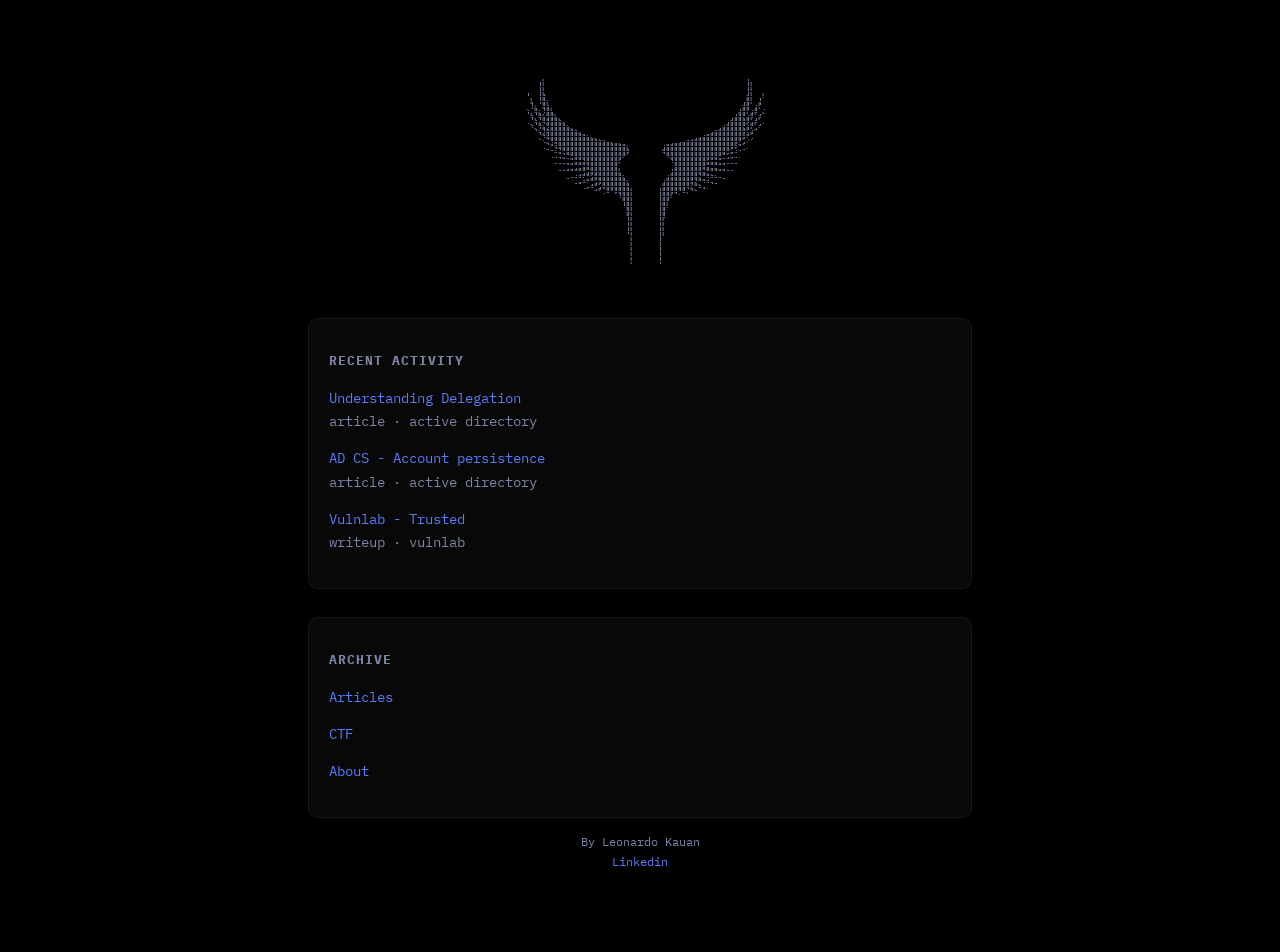
==== index.html @ c05f8347 "Update index.html" ====
<!DOCTYPE html>
<html lang="en">

<head>
    <meta charset="UTF-8" />
    <title>no assumptions</title>
    <meta name="viewport" content="width=device-width, initial-scale=1.0" />

    <!-- FONT -->
    <link href="https://fonts.googleapis.com/css2?family=IBM+Plex+Mono:wght@300;400;600&display=swap" rel="stylesheet">

    <style>
        :root {
            --bg: #000000;
            --panel: rgba(255, 255, 255, 0.03);
            --border: rgba(255, 255, 255, 0.06);
            --text: #cfd6ff;
            --muted: #7d85a6;
            --accent: #5b7cfa;
        }

        * {
            box-sizing: border-box;
        }

        body {
            margin: 0;
            background: radial-gradient(circle at 20% 10%, #000000, var(--bg));
            color: var(--text);
            font-family: 'IBM Plex Mono', monospace;
            font-size: 14px;
            line-height: 1.65;
        }

        /* ===== BOOT / JUMPSCARE ===== */
        #boot {
            position: fixed;
            inset: 0;
            background: #000;
            display: flex;
            align-items: center;
            justify-content: center;
            z-index: 9999;
            animation: bootFade 0.7s ease-in-out forwards;
        }

        #boot pre {
            font-size: 20px;
            line-height: 1;
            animation: blink 0.15s steps(1) 2;
        }

        @keyframes bootFade {
            0% {
                opacity: 0;
            }

            10% {
                opacity: 1;
            }

            80% {
                opacity: 1;
            }

            100% {
                opacity: 0;
                visibility: hidden;
            }
        }

        @keyframes blink {
            0% {
                opacity: 1;
            }

            50% {
                opacity: 0;
            }

            100% {
                opacity: 1;
            }
        }

        /* ===== LAYOUT ===== */
        main {
            max-width: 760px;
            margin: 80px auto;
            padding: 0 24px;
        }

        header {
            text-align: center;
            margin-bottom: 48px;
        }

        header pre {
            font-size: 5px;
            line-height: 1;
            margin: 0;
        }

        section {
            background: var(--panel);
            border: 1px solid var(--border);
            border-radius: 10px;
            padding: 20px;
            margin-top: 28px;
        }

        h2 {
            font-size: 13px;
            letter-spacing: 1px;
            text-transform: uppercase;
            color: var(--muted);
            margin-bottom: 16px;
        }

        ul {
            list-style: none;
            padding: 0;
            margin: 0;
        }

        li {
            margin-bottom: 14px;
        }

        a {
            color: var(--accent);
            text-decoration: none;
        }

        a:hover {
            text-decoration: underline;
        }

        footer {
            margin: 80px 0 40px;
            text-align: center;
            color: var(--muted);
            font-size: 12px;
            margin-top: 14px;
        }
    </style>
</head>

<body>
    <main>
        <div id="boot" hidden>
            <pre>
        ⢀⣤⠤⠤⠤⠤⠤⠤⠤⠤⠤⠤⢤⣤⣀⣀⡀⠀⠀⠀⠀⠀⠀
⠀⠀⠀⠀⢀⡼⠋⠀⣀⠄⡂⠍⣀⣒⣒⠂⠀⠬⠤⠤⠬⠍⠉⠝⠲⣄⡀⠀⠀
⠀⠀⠀⢀⡾⠁⠀⠊⢔⠕⠈⣀⣀⡀⠈⠆⠀⠀⠀⡍⠁⠀⠁⢂⠀⠈⣷⠀⠀
⠀⠀⣠⣾⠥⠀⠀⣠⢠⣞⣿⣿⣿⣉⠳⣄⠀⠀⣀⣤⣶⣶⣶⡄⠀⠀⣘⢦⡀
⢀⡞⡍⣠⠞⢋⡛⠶⠤⣤⠴⠚⠀⠈⠙⠁⠀⠀⢹⡏⠁⠀⣀⣠⠤⢤⡕⠱⣷
⠘⡇⠇⣯⠤⢾⡙⠲⢤⣀⡀⠤⠀⢲⡖⣂⣀⠀⠀⢙⣶⣄⠈⠉⣸⡄⠠⣠⡿
⠀⠹⣜⡪⠀⠈⢷⣦⣬⣏⠉⠛⠲⣮⣧⣁⣀⣀⠶⠞⢁⣀⣨⢶⢿⣧⠉⡼⠁
⠀⠀⠈⢷⡀⠀⠀⠳⣌⡟⠻⠷⣶⣧⣀⣀⣹⣉⣉⣿⣉⣉⣇⣼⣾⣿⠀⡇⠀
⠀⠀⠀⠈⢳⡄⠀⠀⠘⠳⣄⡀⡼⠈⠉⠛⡿⠿⠿⡿⠿⣿⢿⣿⣿⡇⠀⡇⠀
⠀⠀⠀⠀⠀⠙⢦⣕⠠⣒⠌⡙⠓⠶⠤⣤⣧⣀⣸⣇⣴⣧⠾⠾⠋⠀⠀⡇⠀
⠀⠀⠀⠀⠀⠀⠀⠈⠙⠶⣭⣒⠩⠖⢠⣤⠄⠀⠀⠀⠀⠀⠠⠔⠁⡰⠀⣧⠀
⠀⠀⠀⠀⠀⠀⠀⠀⠀⠀⠀⠉⠛⠲⢤⣀⣀⠉⠉⠀⠀⠀⠀⠀⠁⠀⣠⠏⠀
⠀⠀⠀⠀⠀⠀⠀⠀⠀⠀⠀⠀⠀⠀⠀⠈⠉⠉⠛⠒⠲⠶⠤⠴⠒⠚⠁⠀⠀
    </pre>
        </div>

        <!-- MAIN CONTENT -->
        <main>

            <header>
                <center>
                    <pre id="asci">
        ⢠⡇⠀⠀⠀⠀⠀⠀⠀⠀⠀⠀⠀⠀⠀⠀⠀⠀⠀⠀⠀⠀⠀⠀⠀⠀⠀⠀⠀⠀⠀⠀⠀⠀⠀⠀⠀⠀⠀⠀⠀⠀⠀⠀⠀⠀⠀⠀⠀⠀⠀⠀⢸⡄⠀⠀⠀
    ⠀⠀⠀⢸⡇⠀⠀⠀⠀⠀⠀⠀⠀⠀⠀⠀⠀⠀⠀⠀⠀⠀⠀⠀⠀⠀⠀⠀⠀⠀⠀⠀⠀⠀⠀⠀⠀⠀⠀⠀⠀⠀⠀⠀⠀⠀⠀⠀⠀⠀⠀⠀⠀⠀⠀⢸⡇⠀⠀⠀
    ⢀⠀⠀⢸⡇⠀⠀⠀⠀⠀⠀⠀⠀⠀⠀⠀⠀⠀⠀⠀⠀⠀⠀⠀⠀⠀⠀⠀⠀⠀⠀⠀⠀⠀⠀⠀⠀⠀⠀⠀⠀⠀⠀⠀⠀⠀⠀⠀⠀⠀⠀⠀⠀⠀⠀⢸⡇⠀⠀⡀
    ⠘⡀⠀⢸⣿⠀⠀⠀⠀⠀⠀⠀⠀⠀⠀⠀⠀⠀⠀⠀⠀⠀⠀⠀⠀⠀⠀⠀⠀⠀⠀⠀⠀⠀⠀⠀⠀⠀⠀⠀⠀⠀⠀⠀⠀⠀⠀⠀⠀⠀⠀⠀⠀⠀⠀⣾⡇⠀⢀⠇
    ⠀⣧⠀⢸⣿⡆⠀⠀⠀⠀⠀⠀⠀⠀⠀⠀⠀⠀⠀⠀⠀⠀⠀⠀⠀⠀⠀⠀⠀⠀⠀⠀⠀⠀⠀⠀⠀⠀⠀⠀⠀⠀⠀⠀⠀⠀⠀⠀⠀⠀⠀⠀⠀⠀⢠⣿⡇⠀⣼⠀
    ⠀⢸⣆⠀⣿⣷⡀⠀⠀⠀⠀⠀⠀⠀⠀⠀⠀⠀⠀⠀⠀⠀⠀⠀⠀⠀⠀⠀⠀⠀⠀⠀⠀⠀⠀⠀⠀⠀⠀⠀⠀⠀⠀⠀⠀⠀⠀⠀⠀⠀⠀⠀⠀⠀⣾⣿⠀⣰⡏⠀
    ⢱⡀⢿⣆⠸⣿⣧⠀⠀⠀⠀⠀⠀⠀⠀⠀⠀⠀⠀⠀⠀⠀⠀⠀⠀⠀⠀⠀⠀⠀⠀⠀⠀⠀⠀⠀⠀⠀⠀⠀⠀⠀⠀⠀⠀⠀⠀⠀⠀⠀⠀⠀⠀⣼⣿⡏⣰⡿⠀⡌
    ⠀⢷⡈⢿⣧⣻⣿⣧⡀⠀⠀⠀⠀⠀⠀⠀⠀⠀⠀⠀⠀⠀⠀⠀⠀⠀⠀⠀⠀⠀⠀⠀⠀⠀⠀⠀⠀⠀⠀⠀⠀⠀⠀⠀⠀⠀⠀⠀⠀⠀⠀⢀⣼⣿⣟⣴⡿⢁⡾⠀
    ⢀⠈⢷⣌⢿⣿⣿⣿⣷⣄⠀⠀⠀⠀⠀⠀⠀⠀⠀⠀⠀⠀⠀⠀⠀⠀⠀⠀⠀⠀⠀⠀⠀⠀⠀⠀⠀⠀⠀⠀⠀⠀⠀⠀⠀⠀⠀⠀⠀⠀⢠⣾⣿⣿⣿⡿⣡⡾⠁⡀
    ⠀⠳⡈⢻⣦⡻⣿⣿⣿⣿⣦⡀⠀⠀⠀⠀⠀⠀⠀⠀⠀⠀⠀⠀⠀⠀⠀⠀⠀⠀⠀⠀⠀⠀⠀⠀⠀⠀⠀⠀⠀⠀⠀⠀⠀⠀⠀⠀⢀⣴⣿⣿⣿⣿⣟⣵⡟⢁⠞⠀
    ⠀⠀⠙⢦⡹⣿⣿⣿⣿⣿⣿⣿⣶⣄⠀⠀⠀⠀⠀⠀⠀⠀⠀⠀⠀⠀⠀⠀⠀⠀⠀⠀⠀⠀⠀⠀⠀⠀⠀⠀⠀⠀⠀⠀⠀⠀⣠⣶⣿⣿⣿⣿⣿⣿⣿⢏⣴⠋⠀⠀
    ⠀⠀⠀⡈⠻⣾⣿⣿⣿⣿⣿⣿⣿⣿⣿⣦⣄⡀⠀⠀⠀⠀⠀⠀⠀⠀⠀⠀⠀⠀⠀⠀⠀⠀⠀⠀⠀⠀⠀⠀⠀⠀⢀⣠⣴⣿⣿⣿⣿⣿⣿⣿⣿⣿⣷⠟⢁⠀⠀⠀
    ⠀⠀⠀⠈⠢⣌⠻⣿⣿⣿⣿⣿⣿⣿⣿⣿⣿⣿⣷⣶⣤⣄⣀⡀⠀⠀⠀⠀⠀⠀⠀⠀⠀⠀⠀⠀⢀⣀⣠⣤⣶⣾⣿⣿⣿⣿⣿⣿⣿⣿⣿⣿⣿⠟⣡⠔⠁⠀⠀⠀
    ⠀⠀⠀⠀⢀⠈⠛⢶⣿⣿⣿⣿⣿⣿⣿⣿⣿⣿⣿⣿⣿⣿⣿⣿⣿⡆⠀⠀⠀⠀⠀⠀⠀⠀⢰⣿⣿⣿⣿⣿⣿⣿⣿⣿⣿⣿⣿⣿⣿⣿⣿⣿⡷⠛⠁⡀⠀⠀⠀⠀
    ⠀⠀⠀⠀⠀⠉⠒⠦⣬⣛⣿⣿⣿⣿⣿⣿⣿⣿⣿⣿⣿⣿⣿⣿⣿⡿⠀⠀⠀⠀⠀⠀⠀⠀⢿⣿⣿⣿⣿⣿⣿⣿⣿⣿⣿⣿⣿⣿⣿⣿⣛⣥⠴⠒⠉⠀⠀⠀⠀⠀
    ⠀⠀⠀⠀⠀⠀⠠⠤⢤⣌⣉⣛⣿⣿⣿⣿⣿⣿⣿⣿⣿⣿⣿⣿⠟⠁⠀⠀⠀⠀⠀⠀⠀⠀⠀⠻⣿⣿⣿⣿⣿⣿⣿⣿⣿⣿⣿⣿⣛⣉⣡⡤⠤⠄⠀⠀⠀⠀⠀⠀
    ⠀⠀⠀⠀⠀⠀⠀⣀⣀⣀⣀⣉⣭⣭⣽⣿⣿⣿⣿⣿⣿⣿⣿⡏⠀⠀⠀⠀⠀⠀⠀⠀⠀⠀⠀⠀⠹⣿⣿⣿⣿⣿⣿⣿⣿⣯⣭⣭⣉⣀⣀⣀⣀⠀⠀⠀⠀⠀⠀⠀
    ⠀⠀⠀⠀⠀⠀⠀⠀⠀⠀⠉⠉⢉⣉⣭⣽⣿⣿⣿⣿⣿⣿⣿⡀⠀⠀⠀⠀⠀⠀⠀⠀⠀⠀⠀⠀⠀⣿⣿⣿⣿⣿⣿⣿⣿⣭⣉⣉⠉⠉⠀⠀⠀⠀⠀⠀⠀⠀⠀⠀
    ⠀⠀⠀⠀⠀⠀⠀⠀⠒⠒⠛⠛⠛⠛⢛⣩⣿⣿⣿⣿⣿⣿⣿⣇⠀⠀⠀⠀⠀⠀⠀⠀⠀⠀⠀⠀⣸⣿⣿⣿⣿⣿⣿⣿⣭⡛⠛⠛⠛⠛⠒⠒⠀⠀⠀⠀⠀⠀⠀⠀
    ⠀⠀⠀⠀⠀⠀⠀⠀⠀⠀⣀⠤⠴⠾⠟⠛⣫⣿⣿⣿⣿⣿⣿⣿⣆⠀⠀⠀⠀⠀⠀⠀⠀⠀⠀⣰⣿⣿⣿⣿⣿⣿⣿⣝⠛⠻⠷⠦⠤⣀⠀⠀⠀⠀⠀⠀⠀⠀⠀⠀
    ⠀⠀⠀⠀⠀⠀⠀⠀⠀⠀⠀⠀⣀⣤⠶⠟⠛⣫⣿⣿⣿⣿⣿⣿⣿⣆⠀⠀⠀⠀⠀⠀⠀⠀⣰⣿⣿⣿⣿⣿⣿⣿⣝⠛⠻⠶⢤⣀⠀⠀⠀⠀⠀⠀⠀⠀⠀⠀⠀⠀
    ⠀⠀⠀⠀⠀⠀⠀⠀⠀⠀⠀⠀⠀⠀⢀⡤⠾⠛⣡⣿⣿⣿⣿⣿⣿⣿⡀⠀⠀⠀⠀⠀⠀⢀⣿⣿⣿⣿⣿⣿⢿⣎⠛⠷⢤⡀⠀⠀⠀⠀⠀⠀⠀⠀⠀⠀⠀⠀⠀⠀
    ⠀⠀⠀⠀⠀⠀⠀⠀⠀⠀⠀⠀⠀⠀⠀⠀⠀⠚⠋⢀⠿⠋⡿⣿⣿⣿⡇⠀⠀⠀⠀⠀⠀⢸⣿⣿⣿⢿⠙⠿⡄⠙⠓⠀⠀⠀⠀⠀⠀⠀⠀⠀⠀⠀⠀⠀⠀⠀⠀⠀
    ⠀⠀⠀⠀⠀⠀⠀⠀⠀⠀⠀⠀⠀⠀⠀⠀⠀⠀⠀⠀⠀⠀⠀⠸⣿⣿⡇⠀⠀⠀⠀⠀⠀⢸⣿⣿⠇⠀⠁⠀⠀⠀⠀⠀⠀⠀⠀⠀⠀⠀⠀⠀⠀⠀⠀⠀⠀⠀⠀⠀
    ⠀⠀⠀⠀⠀⠀⠀⠀⠀⠀⠀⠀⠀⠀⠀⠀⠀⠀⠀⠀⠀⠀⠀⠀⢻⣿⡇⠀⠀⠀⠀⠀⠀⢸⣿⡟⠀⠀⠀⠀⠀⠀⠀⠀⠀⠀⠀⠀⠀⠀⠀⠀⠀⠀⠀⠀⠀⠀⠀⠀
    ⠀⠀⠀⠀⠀⠀⠀⠀⠀⠀⠀⠀⠀⠀⠀⠀⠀⠀⠀⠀⠀⠀⠀⠀⠘⣿⡇⠀⠀⠀⠀⠀⠀⢸⣿⠇⠀⠀⠀⠀⠀⠀⠀⠀⠀⠀⠀⠀⠀⠀⠀⠀⠀⠀⠀⠀⠀⠀⠀⠀
    ⠀⠀⠀⠀⠀⠀⠀⠀⠀⠀⠀⠀⠀⠀⠀⠀⠀⠀⠀⠀⠀⠀⠀⠀⠀⣿⡇⠀⠀⠀⠀⠀⠀⢸⣿⠀⠀⠀⠀⠀⠀⠀⠀⠀⠀⠀⠀⠀⠀⠀⠀⠀⠀⠀⠀⠀⠀⠀⠀⠀
    ⠀⠀⠀⠀⠀⠀⠀⠀⠀⠀⠀⠀⠀⠀⠀⠀⠀⠀⠀⠀⠀⠀⠀⠀⠀⢻⡇⠀⠀⠀⠀⠀⠀⢸⡿⠀⠀⠀⠀⠀⠀⠀⠀⠀⠀⠀⠀⠀⠀⠀⠀⠀⠀⠀⠀⠀⠀⠀⠀⠀
    ⠀⠀⠀⠀⠀⠀⠀⠀⠀⠀⠀⠀⠀⠀⠀⠀⠀⠀⠀⠀⠀⠀⠀⠀⠀⢸⡇⠀⠀⠀⠀⠀⠀⢸⡇⠀⠀⠀⠀⠀⠀⠀⠀⠀⠀⠀⠀⠀⠀⠀⠀⠀⠀⠀⠀⠀⠀⠀⠀⠀
    ⠀⠀⠀⠀⠀⠀⠀⠀⠀⠀⠀⠀⠀⠀⠀⠀⠀⠀⠀⠀⠀⠀⠀⠀⠀⢸⡇⠀⠀⠀⠀⠀⠀⢸⡇⠀⠀⠀⠀⠀⠀⠀⠀⠀⠀⠀⠀⠀⠀⠀⠀⠀⠀⠀⠀⠀⠀⠀⠀⠀
    ⠀⠀⠀⠀⠀⠀⠀⠀⠀⠀⠀⠀⠀⠀⠀⠀⠀⠀⠀⠀⠀⠀⠀⠀⠀⢸⡇⠀⠀⠀⠀⠀⠀⢸⡇⠀⠀⠀⠀⠀⠀⠀⠀⠀⠀⠀⠀⠀⠀⠀⠀⠀⠀⠀⠀⠀⠀⠀⠀⠀
    ⠀⠀⠀⠀⠀⠀⠀⠀⠀⠀⠀⠀⠀⠀⠀⠀⠀⠀⠀⠀⠀⠀⠀⠀⠀⠀⡇⠀⠀⠀⠀⠀⠀⢸⠃⠀⠀⠀⠀⠀⠀⠀⠀⠀⠀⠀⠀⠀⠀⠀⠀⠀⠀⠀⠀⠀⠀⠀⠀⠀
    ⠀⠀⠀⠀⠀⠀⠀⠀⠀⠀⠀⠀⠀⠀⠀⠀⠀⠀⠀⠀⠀⠀⠀⠀⠀⠀⡇⠀⠀⠀⠀⠀⠀⢸⠀⠀⠀⠀⠀⠀⠀⠀⠀⠀⠀⠀⠀⠀⠀⠀⠀⠀⠀⠀⠀⠀⠀⠀⠀⠀
    ⠀⠀⠀⠀⠀⠀⠀⠀⠀⠀⠀⠀⠀⠀⠀⠀⠀⠀⠀⠀⠀⠀⠀⠀⠀⠀⡇⠀⠀⠀⠀⠀⠀⢸⠀⠀⠀⠀⠀⠀⠀⠀⠀⠀⠀⠀⠀⠀⠀⠀⠀⠀⠀⠀⠀⠀⠀⠀⠀⠀
    ⠀⠀⠀⠀⠀⠀⠀⠀⠀⠀⠀⠀⠀⠀⠀⠀⠀⠀⠀⠀⠀⠀⠀⠀⠀⠀⡇⠀⠀⠀⠀⠀⠀⢸⠀⠀⠀⠀⠀⠀⠀⠀⠀⠀⠀⠀⠀⠀⠀⠀⠀⠀⠀⠀⠀⠀⠀⠀⠀⠀
    ⠀⠀⠀⠀⠀⠀⠀⠀⠀⠀⠀⠀⠀⠀⠀⠀⠀⠀⠀⠀⠀⠀⠀⠀⠀⠀⡇⠀⠀⠀⠀⠀⠀⢸⠀⠀⠀⠀⠀⠀⠀⠀⠀⠀⠀⠀⠀⠀⠀⠀⠀⠀⠀⠀⠀⠀⠀⠀⠀⠀
    ⠀⠀⠀⠀⠀⠀⠀⠀⠀⠀⠀⠀⠀⠀⠀⠀⠀⠀⠀⠀⠀⠀⠀⠀⠀⠀⡇⠀⠀⠀⠀⠀⠀⢸⠀⠀⠀⠀⠀⠀⠀⠀⠀⠀⠀⠀⠀⠀⠀⠀⠀⠀⠀⠀⠀⠀⠀⠀⠀⠀
      </pre>
                </center>
            </header>
            <section>
                <h2>recent activity</h2>
                <ul>
                    <li>
                        <a href="SRC/delegation/delegation.html">Understanding Delegation</a><br>
                        <span style="color:var(--muted)">article · active directory</span>
                    </li>
                    <li>
                        <a href="SRC/ADCS.html">AD CS - Account persistence</a><br>
                        <span style="color:var(--muted)">article · active directory</span>
                    </li>
                    <li>
                        <a href="SRC/Trusted/Trusted.html">Vulnlab - Trusted</a><br>
                        <span style="color:var(--muted)">writeup · vulnlab</span>
                    </li>
                </ul>
            </section>

            <section>
                <h2>archive</h2>
                <ul>
                    <li><a href="SRC/Articles.html">Articles</a></li>
                    <li><a href="SRC/CTF.html">CTF</a></li>
                    <li><a href="SRC/about.html">About</a></li>
                </ul>
            </section>

            <footer>
                By Leonardo Kauan <br>
                <a href="https://www.linkedin.com/in/kernelx86/">Linkedin</a>
            </footer>

        </main>
        <script>
            const boot = document.getElementById('boot');

            const navEntry = performance.getEntriesByType("navigation")[0];
            const navType = navEntry ? navEntry.type : "navigate";

            // Dispara SOMENTE em entrada direta ou reload
            if (navType === "navigate" || navType === "reload") {
                boot.hidden = false;

                setTimeout(() => {
                    boot.remove();
                }, 700);
            } else {
                boot.remove();
            }
        </script>





</body>


</html>
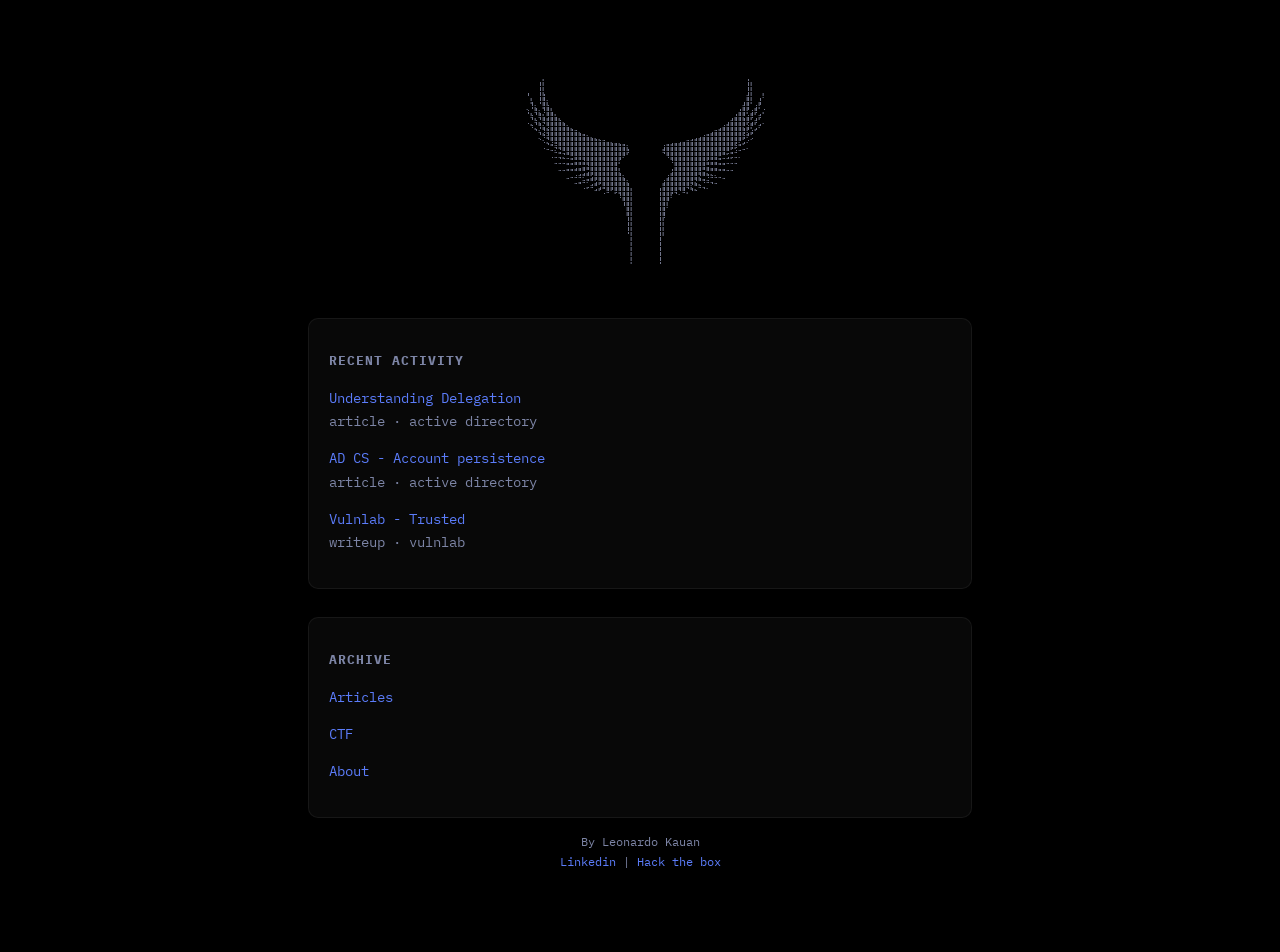
==== commit 22a05206: "Update index.html" ====
--- a/index.html
+++ b/index.html
@@ -241,7 +241,7 @@
 
             <footer>
                 By Leonardo Kauan <br>
-                <a href="https://www.linkedin.com/in/kernelx86/">Linkedin</a>
+                <a href="https://www.linkedin.com/in/kernelx86/">Linkedin</a> | <a href="https://app.hackthebox.com/public/users/2489249">Hack the box</a>
             </footer>
 
         </main>
@@ -273,3 +273,4 @@
 </html>
 
 
+
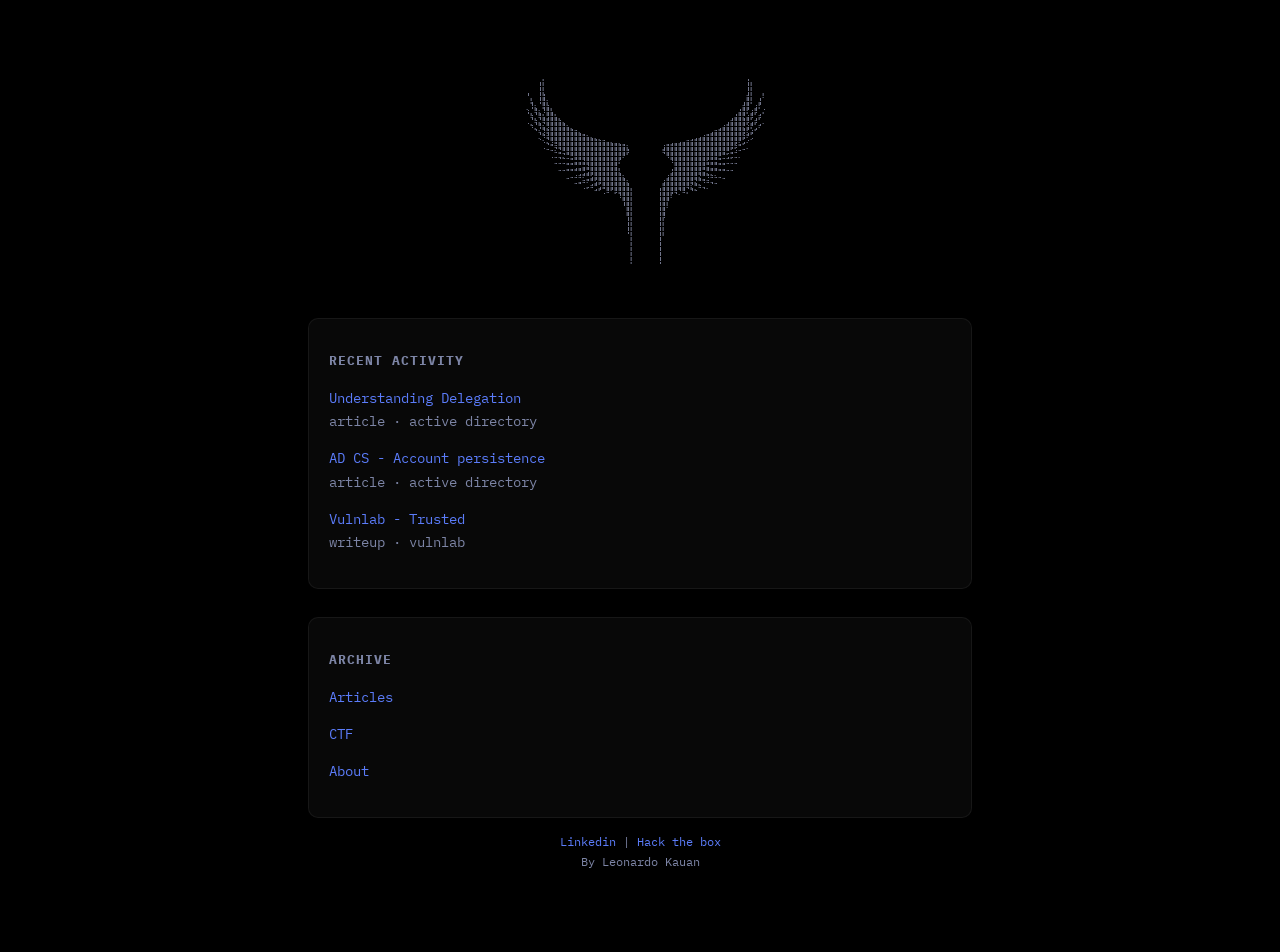
==== commit 5138a4f3: "Update index.html" ====
--- a/index.html
+++ b/index.html
@@ -240,8 +240,8 @@
             </section>
 
             <footer>
-                By Leonardo Kauan <br>
-                <a href="https://www.linkedin.com/in/kernelx86/">Linkedin</a> | <a href="https://app.hackthebox.com/public/users/2489249">Hack the box</a>
+                <a href="https://www.linkedin.com/in/kernelx86/">Linkedin</a> | <a href="https://app.hackthebox.com/public/users/2489249">Hack the box</a> <br>
+                By Leonardo Kauan
             </footer>
 
         </main>
@@ -274,3 +274,4 @@
 
 
 
+
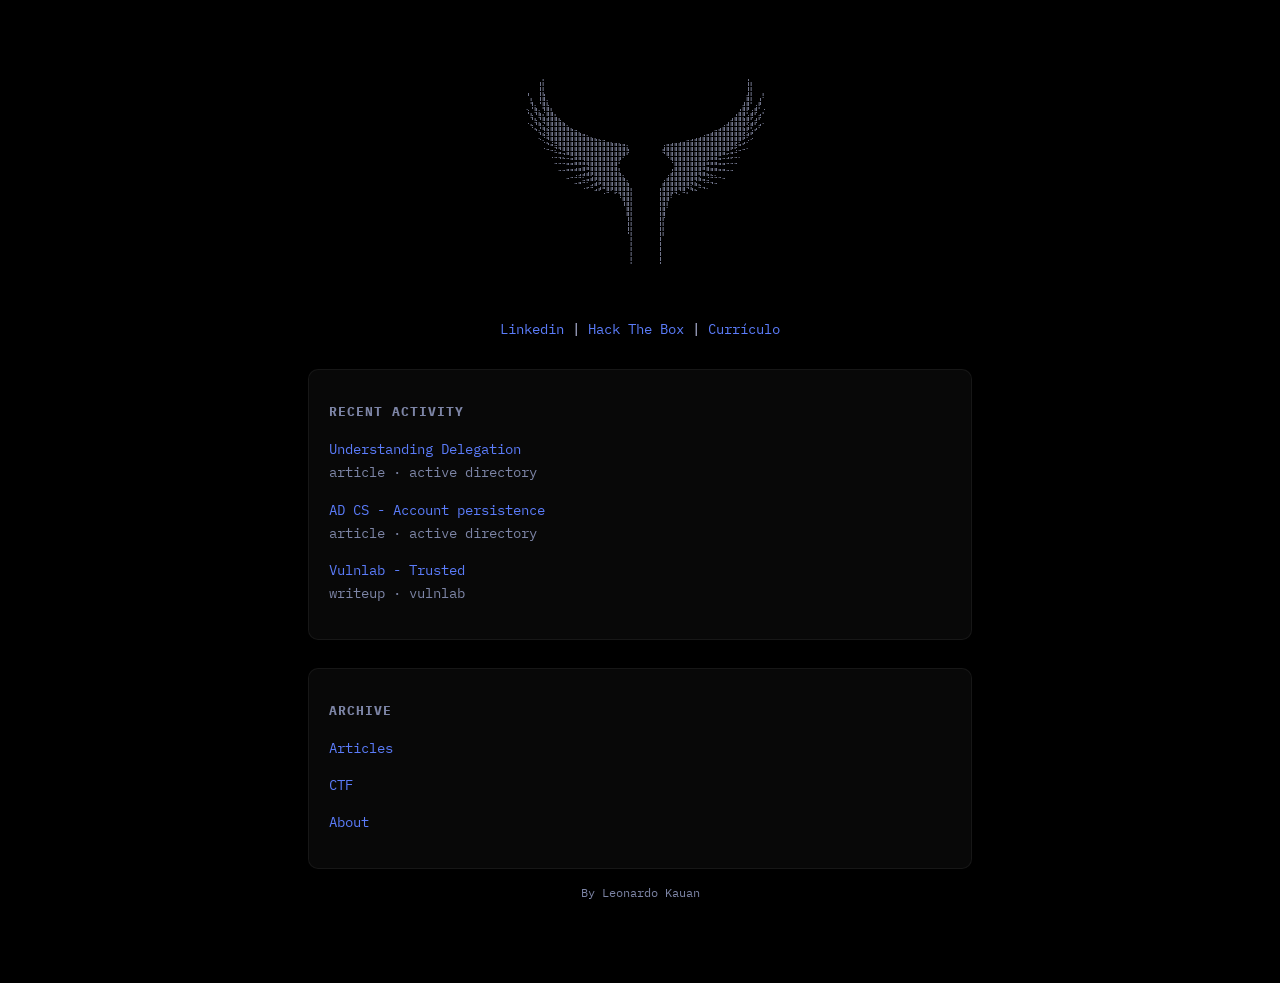
==== commit c0781d84: "Update index.html" ====
--- a/index.html
+++ b/index.html
@@ -212,6 +212,7 @@
       </pre>
                 </center>
             </header>
+            <center><a href="https://www.linkedin.com/in/kernelx86/" target="_blank" rel="noopener noreferrer">Linkedin</a> | <a href="https://app.hackthebox.com/public/users/2489249" target="_blank" rel="noopener noreferrer">Hack The Box</a> | <a href="SRC/riculo.html" target="_blank" rel="noopener noreferrer">Currículo</a></center>
             <section>
                 <h2>recent activity</h2>
                 <ul>
@@ -240,7 +241,6 @@
             </section>
 
             <footer>
-                <a href="https://www.linkedin.com/in/kernelx86/">Linkedin</a> | <a href="https://app.hackthebox.com/public/users/2489249">Hack the box</a> <br>
                 By Leonardo Kauan
             </footer>
 
@@ -275,3 +275,4 @@
 
 
 
+
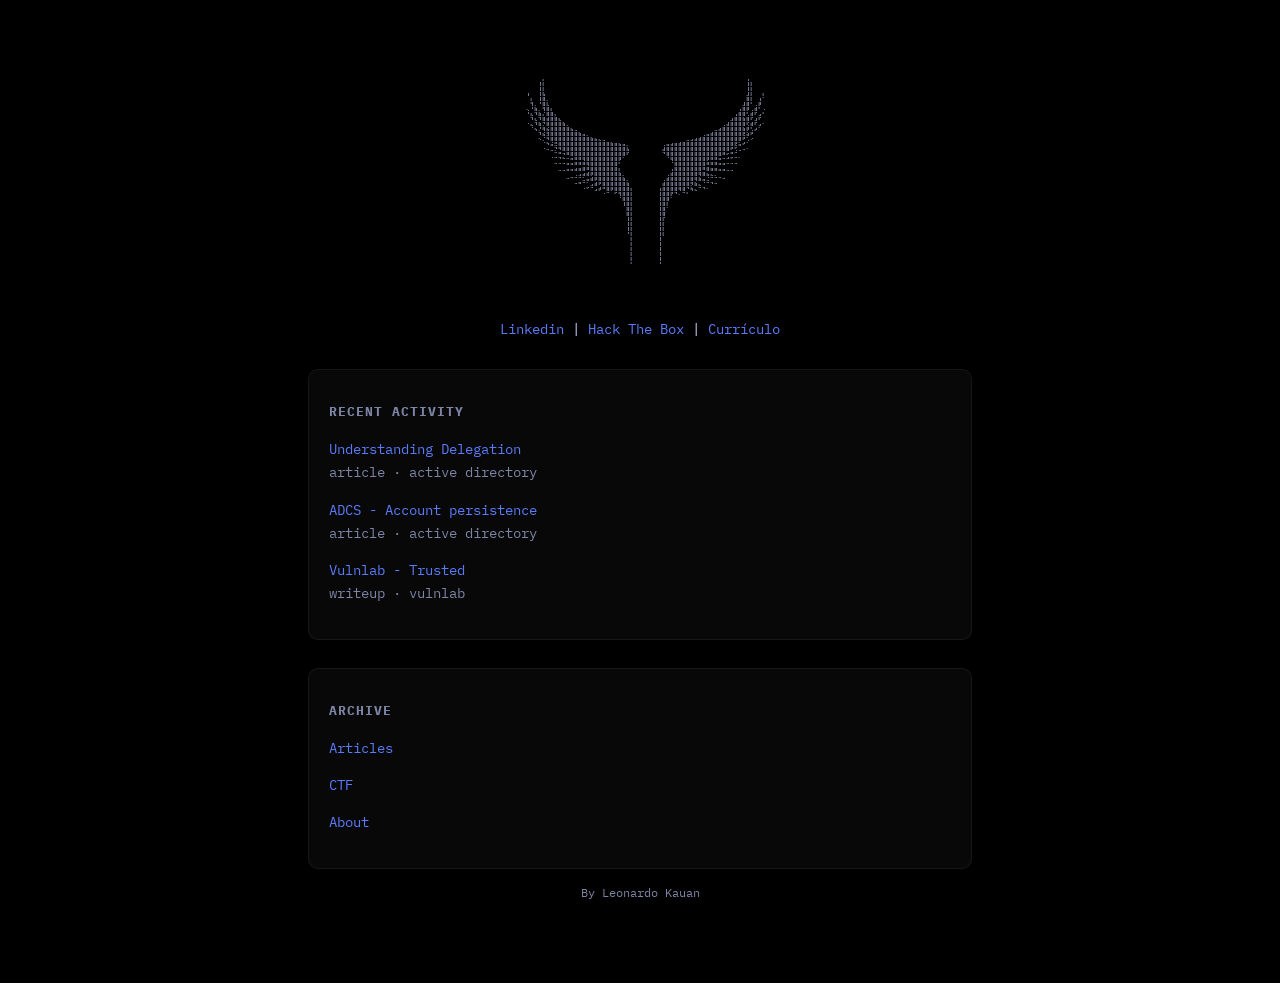
==== commit c9d1c232: "Update index.html" ====
--- a/index.html
+++ b/index.html
@@ -221,7 +221,7 @@
                         <span style="color:var(--muted)">article · active directory</span>
                     </li>
                     <li>
-                        <a href="SRC/ADCS.html">AD CS - Account persistence</a><br>
+                        <a href="SRC/ADCS.html">ADCS - Account persistence</a><br>
                         <span style="color:var(--muted)">article · active directory</span>
                     </li>
                     <li>
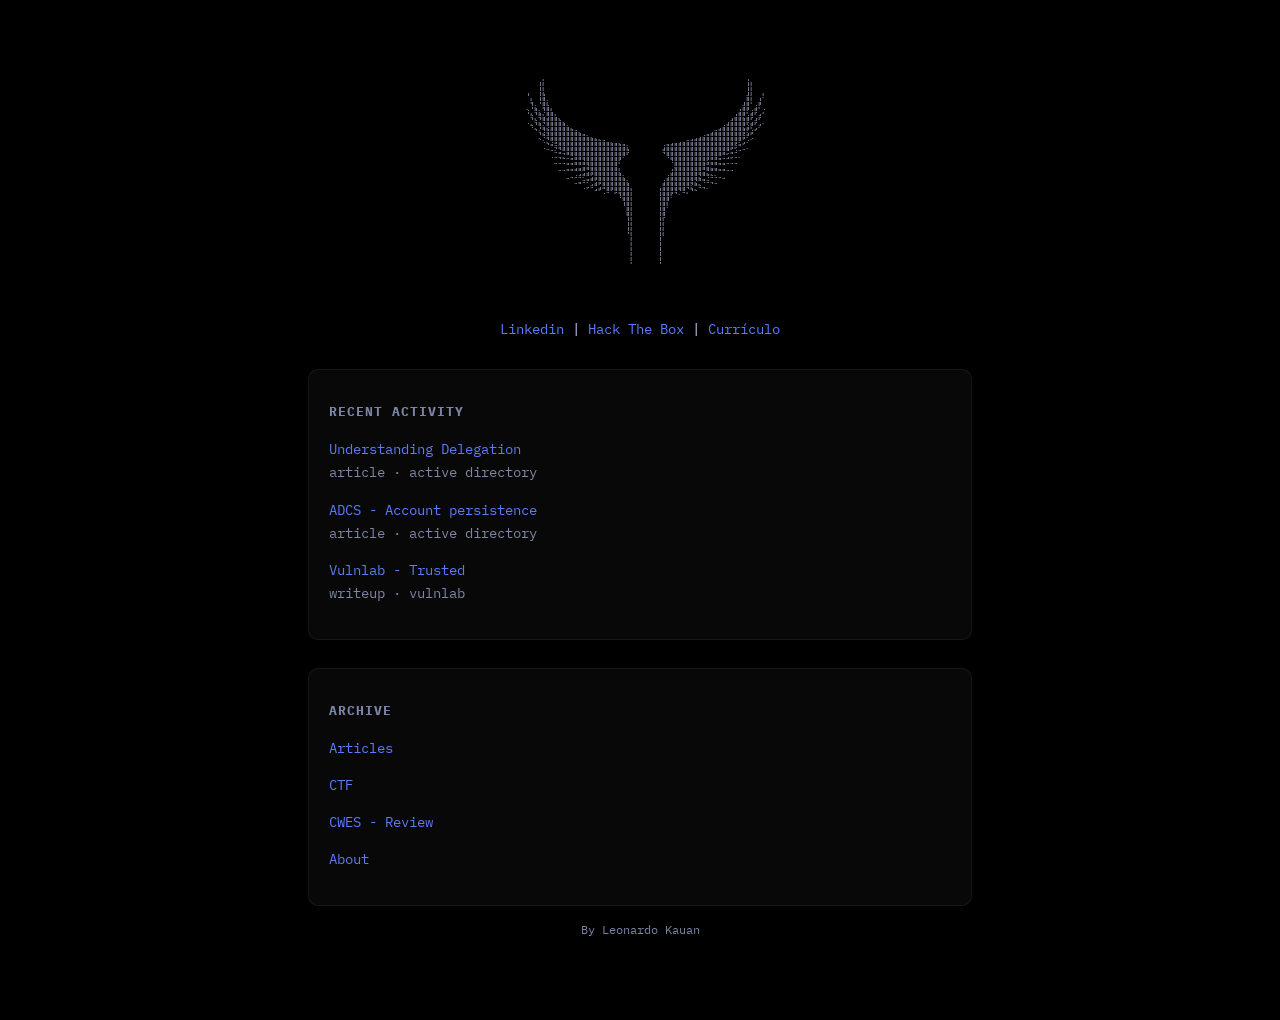
==== commit ee4f324b: "Update index.html" ====
--- a/index.html
+++ b/index.html
@@ -236,6 +236,7 @@
                 <ul>
                     <li><a href="SRC/Articles.html">Articles</a></li>
                     <li><a href="SRC/CTF.html">CTF</a></li>
+                    <li><a href="SRC/cwes.html">CWES - Review</a></li>
                     <li><a href="SRC/about.html">About</a></li>
                 </ul>
             </section>
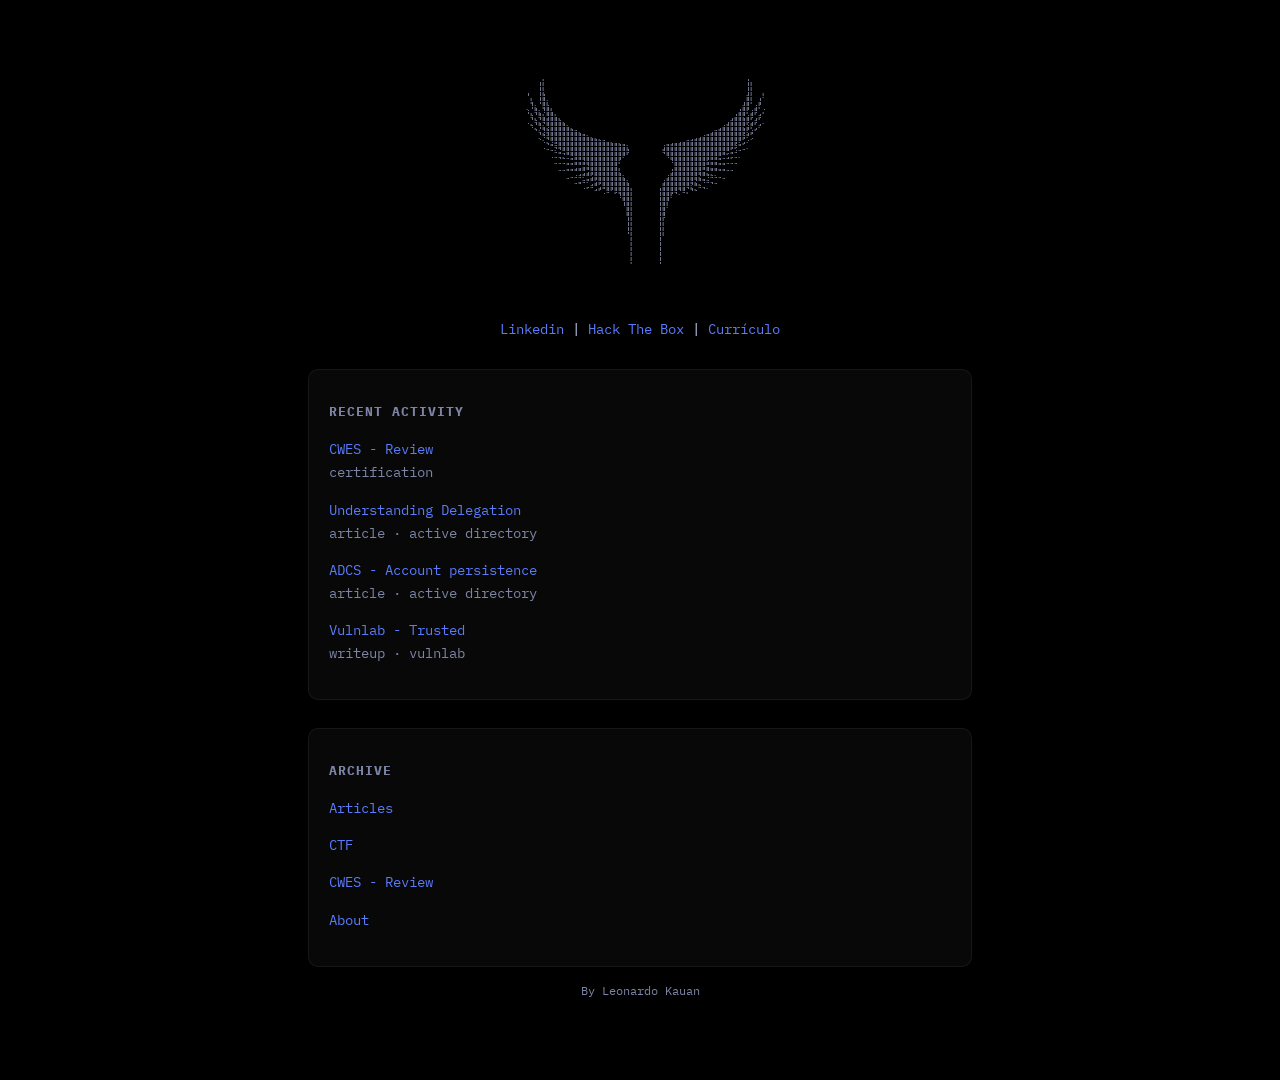
==== commit e3205059: "Update index.html" ====
--- a/index.html
+++ b/index.html
@@ -217,6 +217,10 @@
                 <h2>recent activity</h2>
                 <ul>
                     <li>
+                        <a href="SRC/cwes.html">CWES - Review</a><br>
+                        <span style="color:var(--muted)">certification</span>
+                    </li>
+                    <li>
                         <a href="SRC/delegation/delegation.html">Understanding Delegation</a><br>
                         <span style="color:var(--muted)">article · active directory</span>
                     </li>
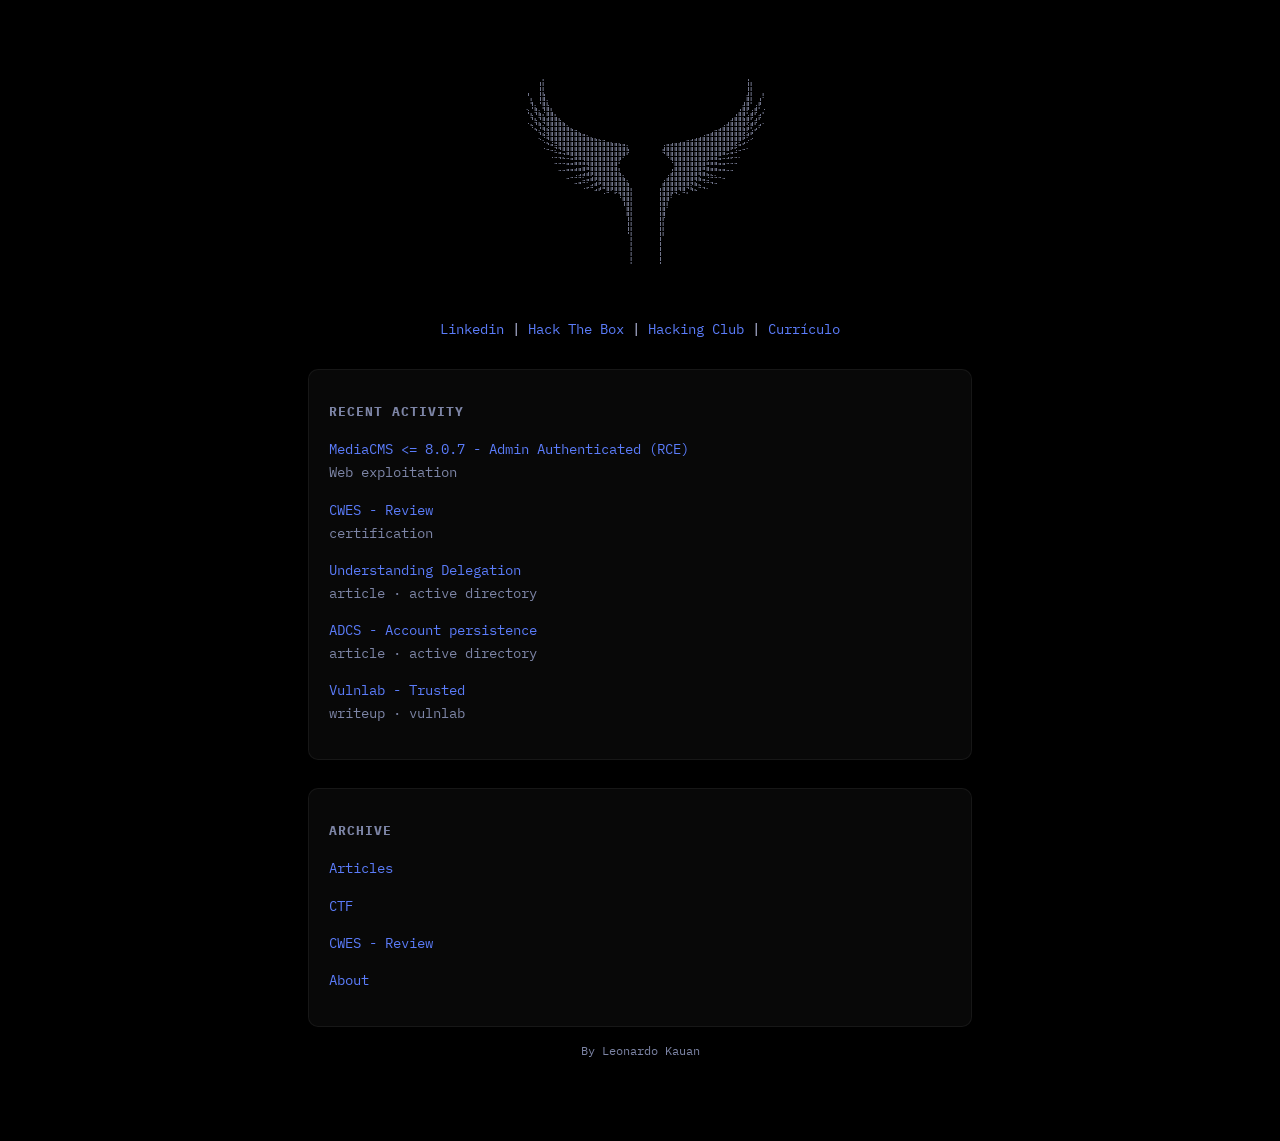
==== commit 7fe2d93f: "Update index.html" ====
--- a/index.html
+++ b/index.html
@@ -212,10 +212,14 @@
       </pre>
                 </center>
             </header>
-            <center><a href="https://www.linkedin.com/in/kernelx86/" target="_blank" rel="noopener noreferrer">Linkedin</a> | <a href="https://app.hackthebox.com/public/users/2489249" target="_blank" rel="noopener noreferrer">Hack The Box</a> | <a href="SRC/riculo.html" target="_blank" rel="noopener noreferrer">Currículo</a></center>
+            <center><a href="https://www.linkedin.com/in/kernelx86/" target="_blank" rel="noopener noreferrer">Linkedin</a> | <a href="https://app.hackthebox.com/public/users/2489249" target="_blank" rel="noopener noreferrer">Hack The Box</a> | <a href="https://app.hackingclub.com/profile/user/26830" target="_blank" rel="noopener noreferrer">Hacking Club</a> | <a href="SRC/riculo.html" target="_blank" rel="noopener noreferrer">Currículo</a></center>
             <section>
                 <h2>recent activity</h2>
                 <ul>
+                    <li>
+                        <a href="/SRC/cms/cms.html">MediaCMS <= 8.0.7 - Admin Authenticated (RCE)</a><br>
+                        <span style="color:var(--muted)">Web exploitation</span>
+                    </li>
                     <li>
                         <a href="SRC/cwes.html">CWES - Review</a><br>
                         <span style="color:var(--muted)">certification</span>
